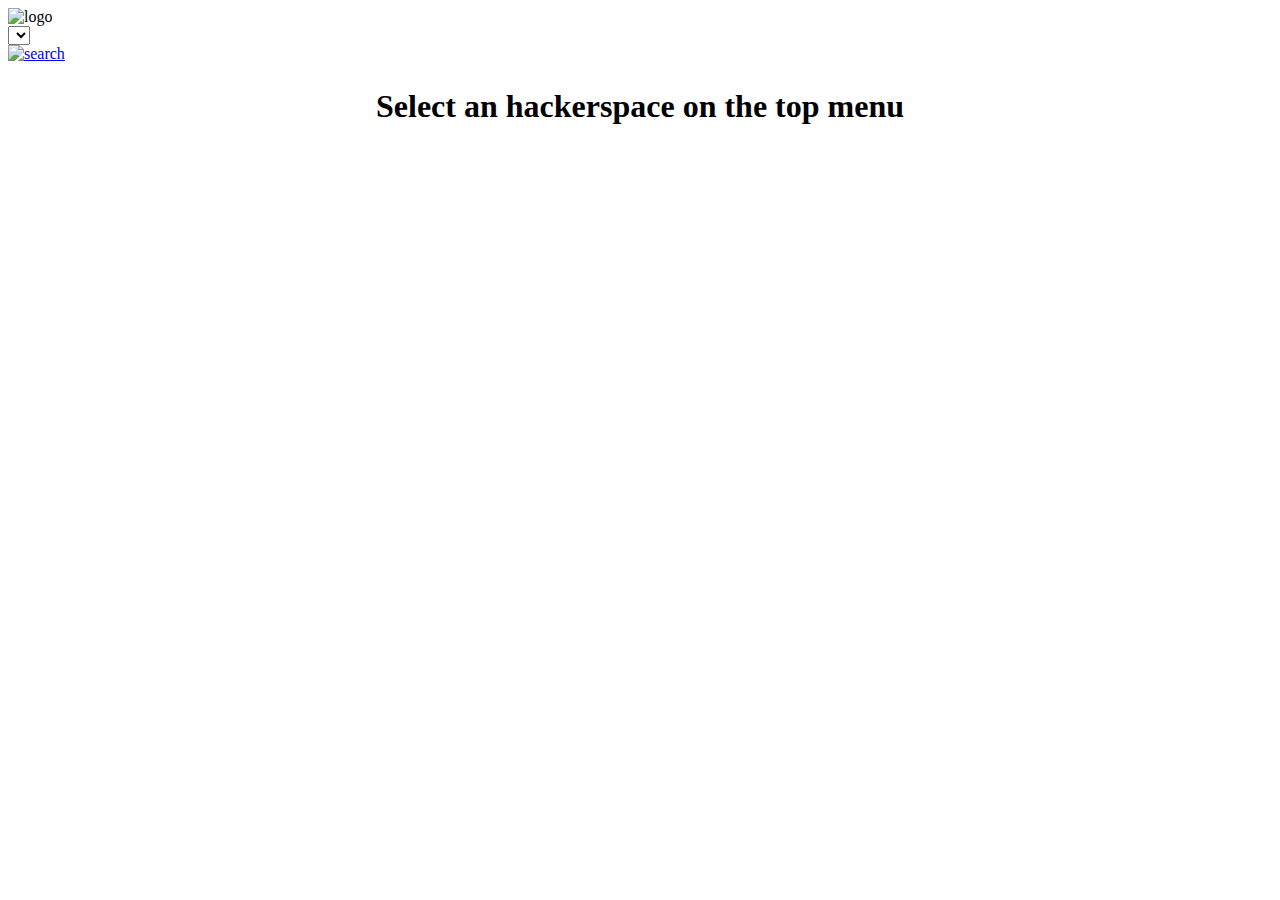
==== index.html @ fe1162f7 "Redesign app" ====
<!DOCTYPE html>
<html lang="pt-BR">
  <head>
    <meta charset="utf-8">
    <link href="css/space.css" rel="stylesheet">
    <link rel="resource" type="application/l10n" href="locales/locales.ini" />
    <script src="js/l10n.js"></script>
    <title>Hackerspaces</title>
  </head>
  <body>

<div id="choose">
  <div id="chooseDiv">
  <div id="logo">
    <img src="images/glider.png" alt="logo" width="100px">
  </div>
    <div class="styled-select">
      <select name="listbox" id="labs" size="1">
      </select>
    </div>
    <div id="searchIcon">
      <a href="#Infos" onclick="hackmuda(document.getElementById('labs').selectedIndex);">
        <img src="css/ok.png" alt="search" width="30px">
      </a>
    </div>
  </div>
</div>

<!--TODO CSS-->
<div id="Infos">
		<div class="content">
			<div id="showfirst" style="text-align:center;"><h1 style="line-height:1.4 !important;" data-l10n-id="select-hackerspace-on-the-top-menu">Select an hackerspace on the top menu</h1><span class="glyphicon glyphicon-arrow-up" style="display:block;font-size:100px;margin-top:40px;"></span></div>
			<div id="hidefirst" style="display:none;">
			
		<div class="errorarea"></div>
		<div id="head">
			<div class="hacklogo"></div>
			<div class="page-header">
				<h1></h1>
				<h2 class="hackstatus"></h2>
			</div>
		</div>
		
				<div class="panel panel-default">
					<div class="panel-heading">
						<h3 class="panel-title" data-l10n-id="address">Address</h3>
					</div>
					<div class="panel-body panel-endereco">
					</div>
				</div>

				<div class="panel panel-default">
					<div class="panel-heading">
						<h3 class="panel-title" data-l10n-id="contact">Contact</h3>
					</div>
					<div class="panel-body" style="line-height:30px;">
						<div class="telefone"></div>
						<div class="twitter"></div>
						<div class="facebook"></div>
						<div class="email"></div>
						<div class="ml"></div>
						<div class="site"></div>
					</div>
				</div>
			</div>
		</div>
</div>
    <script src="leaflet.js"></script>
    <script src="js/jquery.min.js"></script>
    <script src="js/bootstrap.min.js"></script>
    <script src="js/apptest.js"></script>
  </body>
</html>
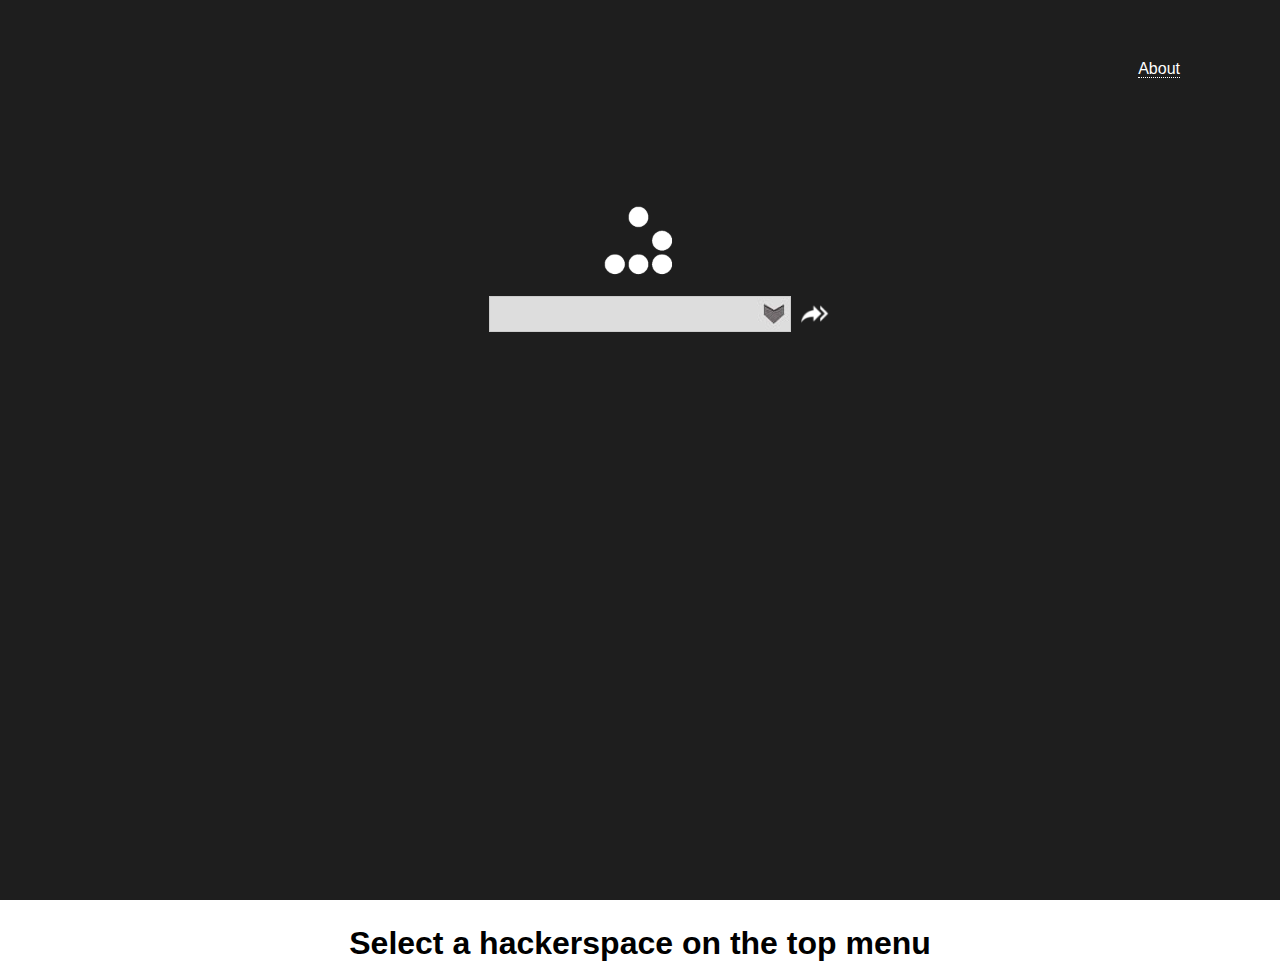
==== commit 26893a43: "Merge 1ab834521ca391a649544af2fb8c7418a82c9c52 into 96dd69e21b553113dd93e07c1c13c0b9ee0aad65" ====
--- a/index.html
+++ b/index.html
@@ -1,73 +1,75 @@
 <!DOCTYPE html>
 <html lang="pt-BR">
-  <head>
-    <meta charset="utf-8">
-    <link href="css/space.css" rel="stylesheet">
-    <link rel="resource" type="application/l10n" href="locales/locales.ini" />
-    <script src="js/l10n.js"></script>
-    <title>Hackerspaces</title>
-  </head>
-  <body>
+<head>
+  <meta charset="utf-8">
+  <link href="css/space.css" rel="stylesheet">
+  <link rel="resource" type="application/l10n" href="locales/locales.ini" />
+  <script src="js/l10n.js"></script>
+  <link rel="icon" type="image/png" href="images/32.png">
+  <title>Hackerspaces</title>
+</head>
+<body>
 
-<div id="choose">
-  <div id="chooseDiv">
-  <div id="logo">
-    <img src="images/glider.png" alt="logo" width="100px">
-  </div>
-    <div class="styled-select">
-      <select name="listbox" id="labs" size="1">
-      </select>
+  <div id="choose">
+    <div id="links">
+      <a href="about.html" data-l10n-id="about">About</a>
     </div>
-    <div id="searchIcon">
-      <a href="#Infos" onclick="hackmuda(document.getElementById('labs').selectedIndex);">
-        <img src="css/ok.png" alt="search" width="30px">
-      </a>
+    <div id="chooseDiv">
+    <div id="logo">
+      <img src="images/glider.png" alt="logo" width="100px">
+    </div>
+      <div class="styled-select">
+        <select name="listbox" id="labs" size="1">
+        </select>
+      </div>
+      <div id="searchIcon">
+        <a href="#Infos" onclick="hackmuda(document.getElementById('labs').selectedIndex);">
+          <img src="images/ok.png" alt="search" width="30px">
+        </a>
+      </div>
     </div>
   </div>
-</div>
 
-<!--TODO CSS-->
-<div id="Infos">
-		<div class="content">
-			<div id="showfirst" style="text-align:center;"><h1 style="line-height:1.4 !important;" data-l10n-id="select-hackerspace-on-the-top-menu">Select an hackerspace on the top menu</h1><span class="glyphicon glyphicon-arrow-up" style="display:block;font-size:100px;margin-top:40px;"></span></div>
-			<div id="hidefirst" style="display:none;">
-			
-		<div class="errorarea"></div>
-		<div id="head">
-			<div class="hacklogo"></div>
-			<div class="page-header">
-				<h1></h1>
-				<h2 class="hackstatus"></h2>
-			</div>
-		</div>
-		
-				<div class="panel panel-default">
-					<div class="panel-heading">
-						<h3 class="panel-title" data-l10n-id="address">Address</h3>
-					</div>
-					<div class="panel-body panel-endereco">
-					</div>
-				</div>
+  <div id="Infos">
+    <div class="content">
+      <div id="showfirst" style="text-align:center;"><h1 style="line-height:1.4 !important;" data-l10n-id="select-hackerspace-on-the-top-menu">Select a hackerspace on the top menu</h1><span class="glyphicon glyphicon-arrow-up" style="display:block;font-size:100px;margin-top:40px;"></span></div>
+      <div id="hidefirst" style="display:none;">
 
-				<div class="panel panel-default">
-					<div class="panel-heading">
-						<h3 class="panel-title" data-l10n-id="contact">Contact</h3>
-					</div>
-					<div class="panel-body" style="line-height:30px;">
-						<div class="telefone"></div>
-						<div class="twitter"></div>
-						<div class="facebook"></div>
-						<div class="email"></div>
-						<div class="ml"></div>
-						<div class="site"></div>
-					</div>
-				</div>
-			</div>
-		</div>
-</div>
-    <script src="leaflet.js"></script>
-    <script src="js/jquery.min.js"></script>
-    <script src="js/bootstrap.min.js"></script>
-    <script src="js/apptest.js"></script>
-  </body>
+        <div class="errorarea"></div>
+        <div id="head">
+          <div class="hacklogo"></div>
+          <div class="page-header">
+            <h1></h1>
+            <h2 class="hackstatus"></h2>
+          </div>
+        </div>
+
+        <div class="panel panel-default">
+          <div class="panel-heading">
+             <h3 class="panel-title" data-l10n-id="address">Address</h3>
+          </div>
+          <div class="panel-body panel-endereco">
+          </div>
+        </div>
+         <div class="panel panel-default">
+           <div class="panel-heading">
+             <h3 class="panel-title" data-l10n-id="contact">Contact</h3>
+           </div>
+         <div class="panel-body">
+           <div class="telefone"></div>
+           <div class="twitter"></div>
+           <div class="facebook"></div>
+           <div class="email"></div>
+           <div class="ml"></div>
+           <div class="site"></div>
+          </div>
+        </div>
+      </div>
+    </div>
+  </div>
+  <script src="leaflet.js"></script>
+  <script src="js/jquery.min.js"></script>
+  <script src="js/bootstrap.min.js"></script>
+  <script src="js/app.js"></script>
+</body>
 </html>
--- a/css/space.css
+++ b/css/space.css
@@ -0,0 +1,307 @@
+html, body {
+  margin:0;
+  padding:0;
+  width:100%;
+  height:100%;
+  font-family: "Source Sans Pro",Calibri,Candara,Arial,sans-serif;
+}
+
+#choose {
+  margin:0;
+  padding:0;
+  width:100%;
+  min-height:100%;
+  background-color: #1e1e1e;
+  color:#fff;
+}
+
+#chooseDiv {
+  width:50%;
+  margin:auto;
+  text-align:center;
+  padding-top:15%;
+}
+
+.styled-select select {
+  background: transparent;
+  width: 315px;
+  font-size: 16px;
+  line-height: 1;
+  border: 0;
+  border-radius: 0;
+  height: 34px;
+  -webkit-appearance: none;
+}
+
+.styled-select {
+  width: 300px;
+  height: 34px;
+  overflow: hidden;
+  background: url(../images/arrow_select.jpg) no-repeat right #ddd;
+  border: 1px solid #ccc;
+  margin:auto;
+  margin-bottom:-33px;
+}
+
+#searchIcon {
+  margin-left:350px;
+}
+
+
+#Infos {
+  margin:0;
+  padding:0;
+  width:100%;
+  background-color: #fff;
+  color:#000;
+}
+
+#mapa {
+  width:100%;
+  max-height:300px;
+  margin-top:30px;
+}
+
+.panel {
+  margin-bottom: 21px;
+  background-color: #FFF;
+  border: 1px solid transparent;
+  border-radius: 0px;
+  box-shadow: 0px 1px 1px rgba(0, 0, 0, 0.05);
+}
+
+.panel-default {
+  border-color: #DDD;
+  width:80%;
+  margin:auto;
+  margin-top:20px;
+  margin-bottom:10px;
+}
+
+.panel-title {
+  margin-top: 0px;
+  margin-bottom: 0px;
+  font-size: 17px;
+  color: inherit;
+}
+
+element {
+  position: relative;
+}
+
+#mapa {
+  width: 100%;
+  height: 300px;
+  margin-top: 10px;
+}
+
+.leaflet-container {
+  font: 12px/1.5 "Helvetica Neue",Arial,Helvetica,sans-serif;
+}
+.leaflet-container {
+  background: #DDD none repeat scroll 0% 0%;
+  outline: 0px none;
+}
+.leaflet-container {
+  cursor: grab;
+}
+.leaflet-container {
+  overflow: hidden;
+}
+
+.label-danger {
+  background-color: #FF0039;
+}
+
+.label {
+  display: inline;
+  padding: 0.2em 0.6em 0.3em;
+  font-size: 75%;
+  font-weight: bold;
+  line-height: 1;
+  color: #FFF;
+  text-align: center;
+  white-space: nowrap;
+  vertical-align: baseline;
+  border-radius: 0px;
+}
+
+.panel-default > .panel-heading {
+  color: #333;
+  background-color: #F5F5F5;
+  border-color: #DDD;
+  border-top-right-radius: 0px;
+  border-top-left-radius: 0px;
+  padding: 10px 15px;
+  border-bottom: 1px solid transparent;
+}
+
+.panel-body {
+  padding: 10px 15px;
+}
+
+.alert {
+  border: medium none;
+}
+
+.alert-warning {
+  background-color: #FF7518;
+  border-color: #FF4309;
+  color: #FFF;
+}
+
+.alert-dismissable, .alert-dismissible {
+  padding-right: 35px;
+}
+.alert {
+  padding: 15px;
+  margin-bottom: 21px;
+  border: 1px solid transparent;
+  border-radius: 0px;
+}
+
+.close:hover, .close:focus {
+  opacity: 1;
+}
+
+.close:hover, .close:focus {
+  color: #FFF;
+  text-decoration: none;
+  cursor: pointer;
+  opacity: 0.5;
+}
+
+.alert-dismissable .close, .alert-dismissible .close {
+  position: relative;
+  top: -2px;
+  right: -21px;
+  color: inherit;
+}
+
+button.close {
+  padding: 0px;
+  cursor: pointer;
+  background: transparent none repeat scroll 0% 0%;
+  border: 0px none;
+}
+
+.close {
+  float: right;
+  font-size: 22.5px;
+  font-weight: bold;
+  line-height: 1;
+  color: #FFF;
+  text-shadow: 0px 1px 0px #FFF;
+  opacity: 0.2;
+  margin-right:20px;
+}
+
+#head {
+  height:300px;
+  width:80%;
+  margin:auto;
+  overflow:hidden;
+}
+
+.hacklogo {
+  float:left;
+  margin-top:20px;
+  width:50%;
+  max-height:300px;
+}
+
+#head .page-header {
+  float:left;
+  width:40%;
+  margin-top:150px;
+  margin-left:-20px;
+}
+
+#head .page-header h1 {
+  margin-bottom:-20px;
+}
+
+.label-success {
+  background-color: #3FB618;
+}
+
+#links {
+  float:right;
+  margin-top:60px;
+  margin-right:100px;
+}
+
+#links a {
+	-moz-transition: all 0.2s ease-in-out;
+	-webkit-transition: all 0.2s ease-in-out;
+	-o-transition: all 0.2s ease-in-out;
+	-ms-transition: all 0.2s ease-in-out;
+	transition: all 0.2s ease-in-out;
+	color: #fff;
+	text-decoration: none;
+	border-bottom: dotted 1px;
+}
+
+@media only screen and (orientation: portrait){
+
+body {
+  font-size:3em;
+}
+
+#chooseDiv {
+  width:100%;
+  margin:0;
+  padding-top:50%;
+}
+
+.styled-select select {
+  width: 100%;
+  font-size: 1.5em;
+  height: 100%;
+}
+
+.styled-select {
+  width: 80%;
+  height: 100%;
+}
+
+#searchIcon {
+  float:right;
+  width:100%;
+  margin-top:20px;
+}
+
+.hacklogo {
+  float:none;
+  width:100%;
+  max-height:100%;
+  overflow:hidden;
+}
+
+#head .page-header {
+  float:none;
+  width:100%;
+  margin-top:10px;
+  margin-left:0px;
+}
+
+#head .page-header h1 {
+  margin-bottom:-20px;
+}
+
+#head {
+  height:100%;
+}
+
+#searchIcon img {
+  width:10%;
+}
+
+#logo img {
+  width:20%;
+}
+
+.panel-title {
+  font-size: 1.5em;
+}
+}
